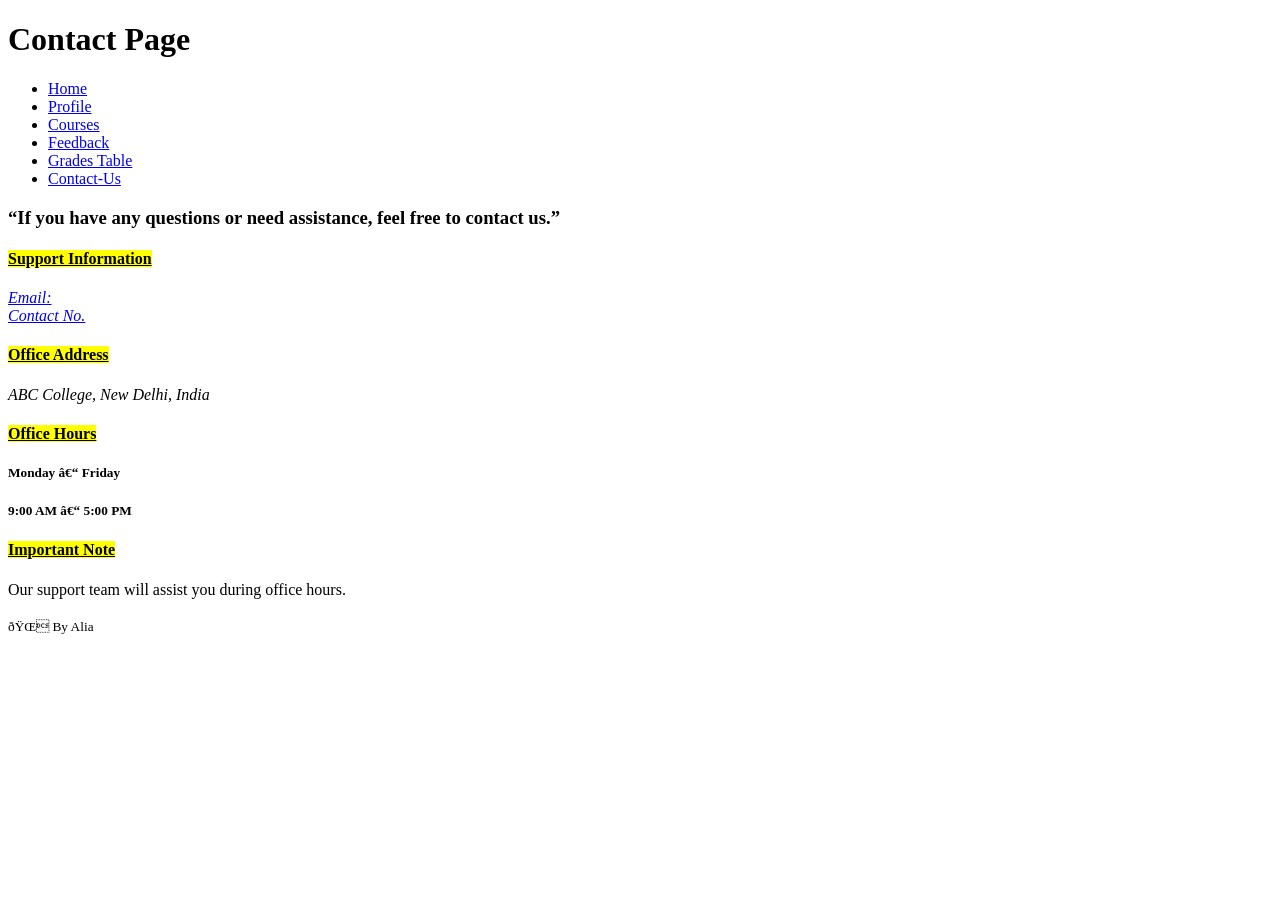
==== Contact-us.html @ 66ec6e3e "Phase 1 HTML project" ====
<!DOCTYPE html>
<html lang="en">
    <head>
        <meta charset="UTF_8">
        <meta name="viewport" content="width=device-width, initial-scale=1.0">
        <title>Contect-Page</title>
    </head>

    <body>

      <header><h1>Contact Page</h1></header>
       
      <nav>
        <ul>
            <li><a href="home.html">Home</a></li>
            <li><a href="profile.html">Profile</a></li>
            <li><a href="courses.html">Courses</a></li>
            <li><a href="feedback.html">Feedback</a></li>
            <li><a href="gradestable.html">Grades Table</a></li>
            <li><a href="Contact-us.html">Contact-Us</a></li> 
        </ul>
      </nav>

<main>
       <h3>
        <q>If you have any questions or need assistance, feel free to contact us.</q>
       </h3>

       <h4><u><mark>Support Information</mark></u></h4>
       <address>
         <a href="mailto:aliyapraveen24@navgurukul.org?Support Team">Email:</a><br>
         <a href="tel:+91781357567">Contact No.</a>
       </address>

       <h4><u><mark>Office Address</mark></u></h4>
       <address>
          ABC College,
          New Delhi, India
       </address>

       <h4><u><mark>Office Hours</mark></u></h4>
         <h5>Monday – Friday</h5>
         <h5>9:00 AM – 5:00 PM</h5>

       <h4><u><mark>Important Note</mark></u></h4> 
       <quote>
           Our support team will assist you during office hours.
       </quote>
       <br><br>
       </main>
       <footer>
                  <small>🌐 By Alia</small>
        </footer>
       
    </body>
</html>
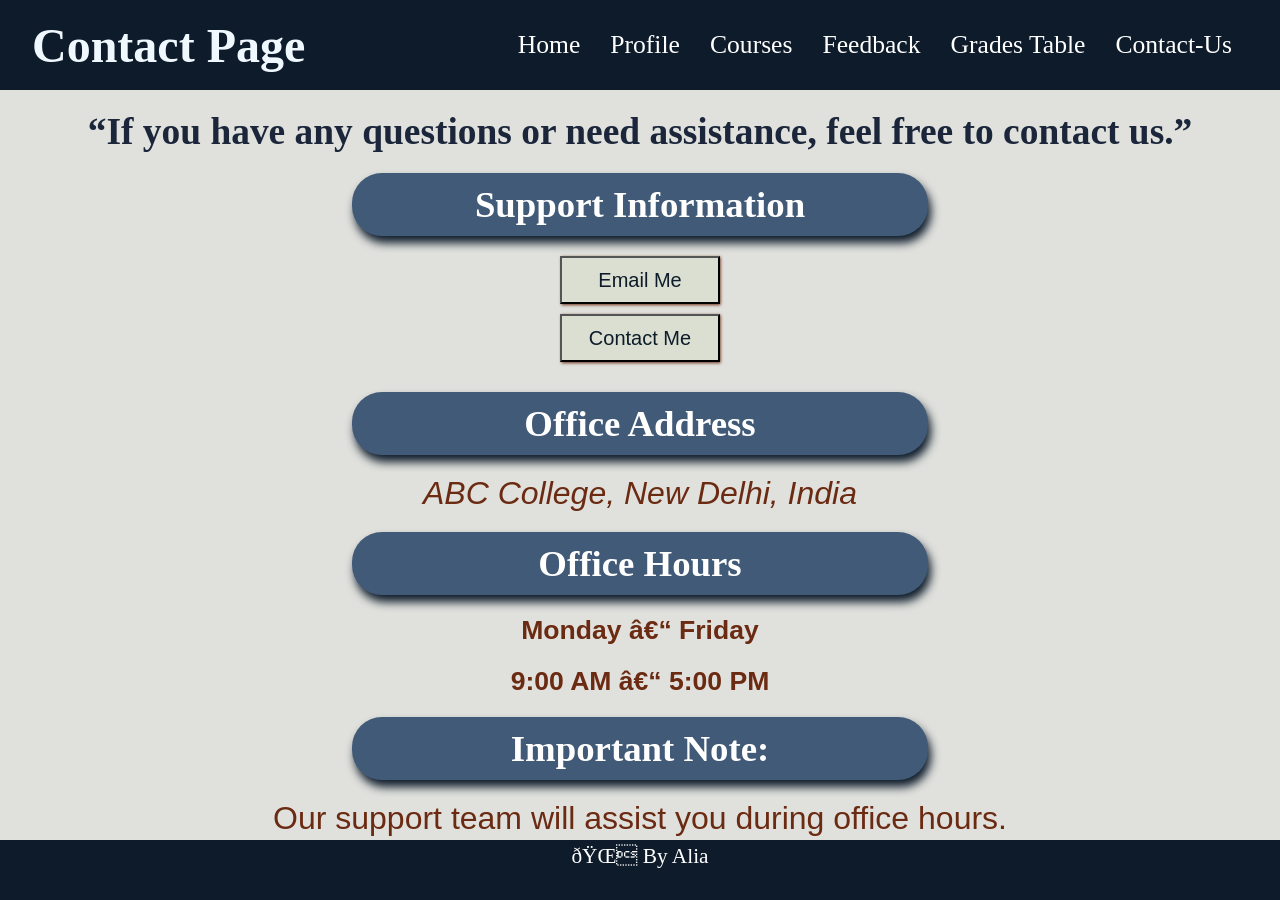
==== commit 6857b005: "Design contact-us Page and make it responsive" ====
--- a/Contact-us.html
+++ b/Contact-us.html
@@ -3,14 +3,15 @@
     <head>
         <meta charset="UTF_8">
         <meta name="viewport" content="width=device-width, initial-scale=1.0">
-        <title>Contect-Page</title>
+        <title>Contact-Page</title>
+        <link rel="stylesheet" href="Contact-us.css">
     </head>
+ 
+    <body>
+      <header>
+        <h1>Contact Page</h1>
 
-    <body>
-
-      <header><h1>Contact Page</h1></header>
-       
-      <nav>
+        <nav>
         <ul>
             <li><a href="home.html">Home</a></li>
             <li><a href="profile.html">Profile</a></li>
@@ -21,35 +22,37 @@
         </ul>
       </nav>
 
-<main>
+      </header>
+
+      <main>
        <h3>
         <q>If you have any questions or need assistance, feel free to contact us.</q>
        </h3>
 
-       <h4><u><mark>Support Information</mark></u></h4>
+       <h4>Support Information</h4>
        <address>
-         <a href="mailto:aliyapraveen24@navgurukul.org?Support Team">Email:</a><br>
-         <a href="tel:+91781357567">Contact No.</a>
+         <button><a href="mailto:aliyapraveen24@navgurukul.org?Support Team">Email Me</a></button><br>
+         <button><a href="tel:+91781357567">Contact Me</a></button>
        </address>
 
-       <h4><u><mark>Office Address</mark></u></h4>
+       <h4>Office Address</h4>
        <address>
           ABC College,
           New Delhi, India
        </address>
 
-       <h4><u><mark>Office Hours</mark></u></h4>
+       <h4>Office Hours</h4>
          <h5>Monday – Friday</h5>
          <h5>9:00 AM – 5:00 PM</h5>
 
-       <h4><u><mark>Important Note</mark></u></h4> 
-       <quote>
+       <h4>Important Note:</h4> 
+       <blockquote>
            Our support team will assist you during office hours.
-       </quote>
-       <br><br>
+       </blockquote>
+
        </main>
        <footer>
-                  <small>🌐 By Alia</small>
+            <small>🌐 By Alia</small>
         </footer>
        
     </body>
--- a/Contact-us.css
+++ b/Contact-us.css
@@ -0,0 +1,132 @@
+*{
+    margin: 0;
+    padding: 0;
+    text-decoration: none;
+    box-sizing: border-box;
+}
+
+body{
+    display: flex;
+    flex-direction: column;
+    min-height: 100vh;
+    background-color: #E0E1DD;
+}
+
+
+header{
+    display: flex;
+    justify-content: space-between;
+    align-items: center;
+    background-color: #0D1B2A;
+    height: 90px;
+    width: 100%;   
+    position: sticky;  
+    top: 0;
+    z-index: 1;
+}
+
+header h1{
+    justify-content: flex-start;
+    color: aliceblue;
+    font-size: clamp(2rem, 4vw, 3rem);
+    padding-left: 2rem;
+}
+
+nav ul {
+    display: flex;
+    list-style-type: none;
+    gap: 30px;
+    justify-content: space-between;
+    padding-right: 3rem;
+}
+
+nav a {
+  color: white;
+  font-size: clamp(1rem, 2vw, 1.7rem);
+}
+
+nav a:hover{
+    text-decoration: underline;
+}
+
+main{
+    flex: 1;
+    padding-top:20px;
+    font-size: clamp(1rem, 4vw, 2rem);
+    display: flex;
+    flex-direction: column;
+    align-items: center;
+    gap: 20px;
+     
+}
+
+main h3{
+    color: #1b263b;
+    text-align: center;
+}
+
+main h4{
+    color: #ffffff;
+    font-size: clamp(1.3rem, 4vw, 2.3rem);
+    background-color: #415a77;
+    text-align: center;
+    width: 45%;
+    padding: 10px;
+    border-radius: 30px;
+    box-shadow: 3px 7px 10px #0D1B2A;
+    
+}
+
+main address,
+main h5,
+main blockquote{
+     color: rgb(107, 42, 18);
+     font-family: Arial, Helvetica, sans-serif;
+} 
+
+button a{
+    color:#0D1B2A;
+    font-size: 20px;
+    
+}
+
+address button {
+    background-color: #dbdfd1;
+    height: 3rem;
+    margin-bottom: 10px;
+    width: 10rem;
+    box-shadow: 0.5px 1px 3px rgb(107, 42, 18);;
+    
+}
+
+
+footer{
+    background-color: #0D1B2A;
+    height: 60px;
+    color: white;
+    text-align: center;
+    font-size: clamp(1.5rem, 2vw, 2rem);
+}
+
+@media(max-width:768px){
+   
+    header{
+        flex-direction: column;
+        justify-content: center;
+        gap: 20px;
+        height: auto;
+        padding: 20px 0;
+
+    }
+
+    header h1{
+        padding-left: 0;
+    }
+
+    nav ul{
+        flex-direction: column;
+        align-items: center;
+        gap: 15px;
+        padding-right: 0;
+    }
+}
